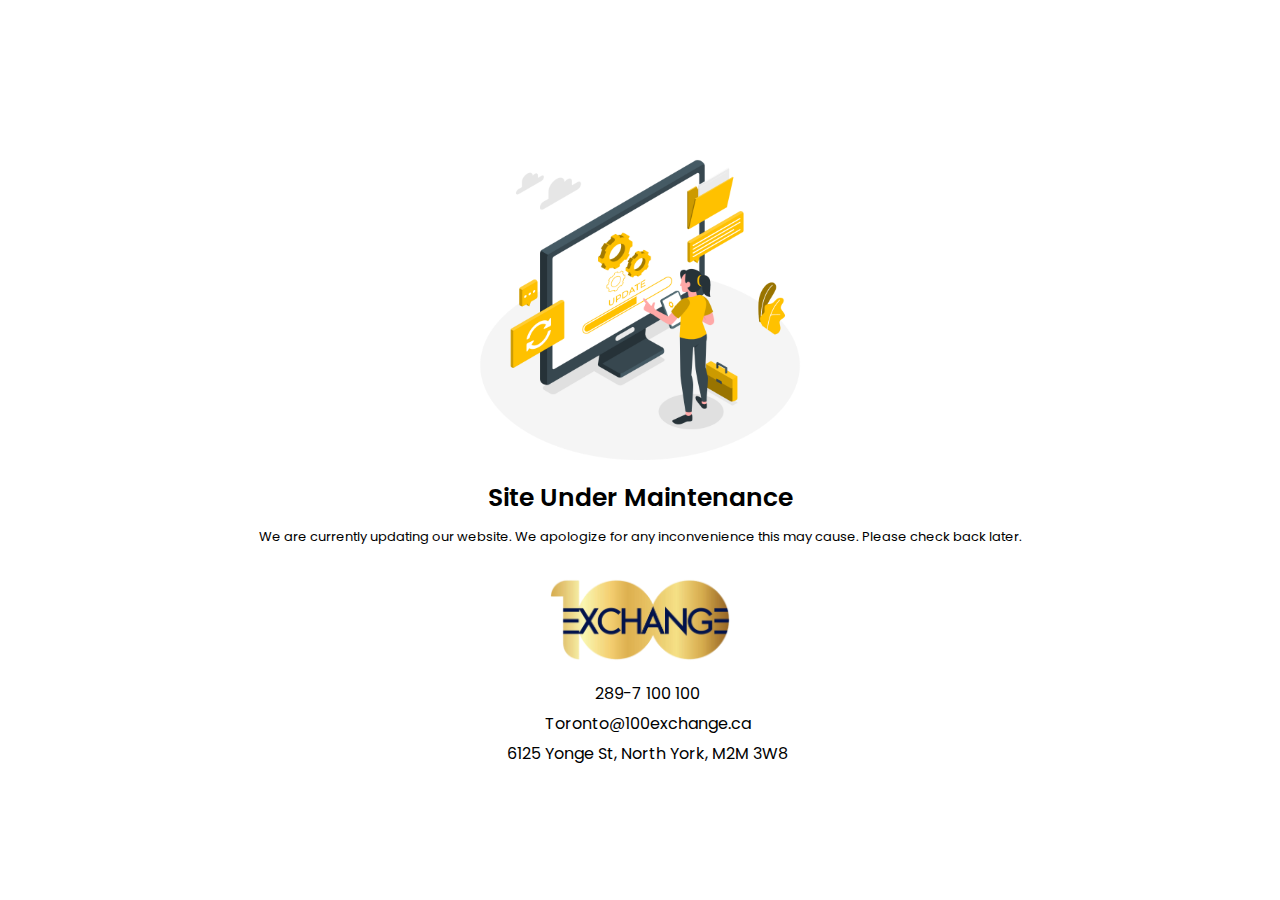
==== index.html @ 79da6fae "Update" ====
<!doctype html><html lang="en"><head><meta charset="UTF-8"><meta name="viewport" content="width=device-width,initial-scale=1"><meta name="description" content="100Ex.ca - An international exchange platform facilitating connections and collaborations across borders, with a focus on fostering relationships in the Middle East and surrounding regions, from its base in Canada, Toronto."><meta property="og:title" content="100Ex.ca"><meta property="og:description" content="An international exchange platform facilitating connections and collaborations across borders, with a focus on fostering relationships in the Middle East and surrounding regions, from its base in Canada, Toronto."><meta property="og:image" content="resources/logo.png"><meta property="og:url" content="https://100ex.ca"><meta name="twitter:card" content="summary_large_image"><meta name="twitter:title" content="100Ex.ca"><meta name="twitter:description" content="An international exchange platform facilitating connections and collaborations across borders, with a focus on fostering relationships in the Middle East and surrounding regions, from its base in Canada, Toronto."><meta name="twitter:image" content="resources/logo.png"><meta name="twitter:domain" content="100ex.ca"><title>100Ex.ca - International Exchange Platform</title><link rel="apple-touch-icon" href="resources/logo.png"/><link rel="shortcut icon" href="resources/logo.png" type="image/x-icon"><link rel="stylesheet" href="https://cdnjs.cloudflare.com/ajax/libs/font-awesome/6.5.1/css/all.min.css" integrity="sha512-DTOQO9RWCH3ppGqcWaEA1BIZOC6xxalwEsw9c2QQeAIftl+Vegovlnee1c9QX4TctnWMn13TZye+giMm8e2LwA==" crossorigin="anonymous" referrerpolicy="no-referrer"/><link rel="manifest" href="/manifest.json"/><link rel="preconnect" href="https://fonts.googleapis.com"><link rel="preconnect" href="https://fonts.gstatic.com" crossorigin><link href="https://fonts.googleapis.com/css2?family=Poppins:ital,wght@0,100;0,200;0,300;0,400;0,500;0,600;0,700;0,800;0,900;1,100;1,200;1,300;1,400;1,500;1,600;1,700;1,800;1,900&display=swap" rel="stylesheet"><title>React App</title><script defer="defer" src="/static/js/main.897bf089.js"></script><link href="/static/css/main.2b6ce184.css" rel="stylesheet"></head><body><noscript>You need to enable JavaScript to run this app.</noscript><div id="root"></div></body></html>
---- static/css/main.2b6ce184.css ----
*{box-sizing:border-box;margin:0;padding:0}body{font-family:Poppins;font-weight:400}.content{align-items:center;display:flex;flex-direction:column;height:100vh;justify-content:center;min-width:400px;padding:50px;text-align:center;width:100%}.content img{width:350px}h1{font-size:25px;font-weight:600}p{font-size:13px;line-height:1.6;margin-top:10px}.contact-info{display:flex;flex-direction:column;margin-top:20px}a{align-items:center;color:inherit;display:flex;justify-content:center;margin-bottom:5px;text-decoration:none}.logo{margin-top:30px;width:180px!important}i{margin-right:5px;padding:5px}
/*# sourceMappingURL=main.2b6ce184.css.map*/
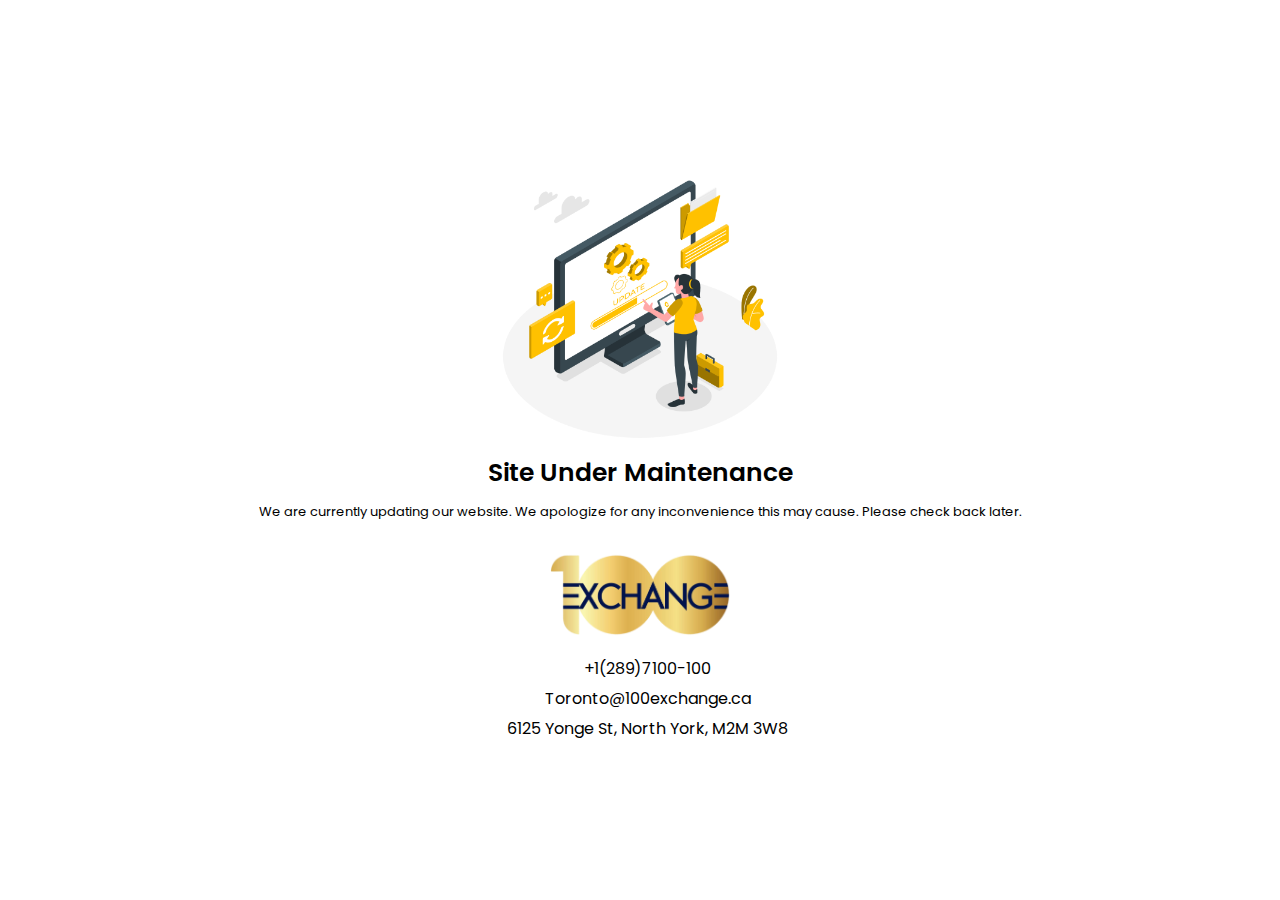
==== commit b1d5bf57: "Update" ====
--- a/index.html
+++ b/index.html
@@ -1 +1 @@
-<!doctype html><html lang="en"><head><meta charset="UTF-8"><meta name="viewport" content="width=device-width,initial-scale=1"><meta name="description" content="100Ex.ca - An international exchange platform facilitating connections and collaborations across borders, with a focus on fostering relationships in the Middle East and surrounding regions, from its base in Canada, Toronto."><meta property="og:title" content="100Ex.ca"><meta property="og:description" content="An international exchange platform facilitating connections and collaborations across borders, with a focus on fostering relationships in the Middle East and surrounding regions, from its base in Canada, Toronto."><meta property="og:image" content="resources/logo.png"><meta property="og:url" content="https://100ex.ca"><meta name="twitter:card" content="summary_large_image"><meta name="twitter:title" content="100Ex.ca"><meta name="twitter:description" content="An international exchange platform facilitating connections and collaborations across borders, with a focus on fostering relationships in the Middle East and surrounding regions, from its base in Canada, Toronto."><meta name="twitter:image" content="resources/logo.png"><meta name="twitter:domain" content="100ex.ca"><title>100Ex.ca - International Exchange Platform</title><link rel="apple-touch-icon" href="resources/logo.png"/><link rel="shortcut icon" href="resources/logo.png" type="image/x-icon"><link rel="stylesheet" href="https://cdnjs.cloudflare.com/ajax/libs/font-awesome/6.5.1/css/all.min.css" integrity="sha512-DTOQO9RWCH3ppGqcWaEA1BIZOC6xxalwEsw9c2QQeAIftl+Vegovlnee1c9QX4TctnWMn13TZye+giMm8e2LwA==" crossorigin="anonymous" referrerpolicy="no-referrer"/><link rel="manifest" href="/manifest.json"/><link rel="preconnect" href="https://fonts.googleapis.com"><link rel="preconnect" href="https://fonts.gstatic.com" crossorigin><link href="https://fonts.googleapis.com/css2?family=Poppins:ital,wght@0,100;0,200;0,300;0,400;0,500;0,600;0,700;0,800;0,900;1,100;1,200;1,300;1,400;1,500;1,600;1,700;1,800;1,900&display=swap" rel="stylesheet"><title>React App</title><script defer="defer" src="/static/js/main.897bf089.js"></script><link href="/static/css/main.2b6ce184.css" rel="stylesheet"></head><body><noscript>You need to enable JavaScript to run this app.</noscript><div id="root"></div></body></html>+<!doctype html><html lang="en"><head><meta charset="UTF-8"><meta name="viewport" content="width=device-width,initial-scale=1"><meta name="description" content="100Ex.ca - An international exchange platform facilitating connections and collaborations across borders, with a focus on fostering relationships in the Middle East and surrounding regions, from its base in Canada, Toronto."><meta property="og:title" content="100Ex.ca"><meta property="og:description" content="An international exchange platform facilitating connections and collaborations across borders, with a focus on fostering relationships in the Middle East and surrounding regions, from its base in Canada, Toronto."><meta property="og:image" content="resources/logo.png"><meta property="og:url" content="https://100ex.ca"><meta name="twitter:card" content="summary_large_image"><meta name="twitter:title" content="100Ex.ca"><meta name="twitter:description" content="An international exchange platform facilitating connections and collaborations across borders, with a focus on fostering relationships in the Middle East and surrounding regions, from its base in Canada, Toronto."><meta name="twitter:image" content="resources/logo.png"><meta name="twitter:domain" content="100ex.ca"><title>100Ex.ca - International Exchange Platform</title><link rel="apple-touch-icon" href="resources/logo.png"/><link rel="shortcut icon" href="resources/logo.png" type="image/x-icon"><link rel="stylesheet" href="https://cdnjs.cloudflare.com/ajax/libs/font-awesome/6.5.1/css/all.min.css" integrity="sha512-DTOQO9RWCH3ppGqcWaEA1BIZOC6xxalwEsw9c2QQeAIftl+Vegovlnee1c9QX4TctnWMn13TZye+giMm8e2LwA==" crossorigin="anonymous" referrerpolicy="no-referrer"/><link rel="manifest" href="/manifest.json"/><link rel="preconnect" href="https://fonts.googleapis.com"><link rel="preconnect" href="https://fonts.gstatic.com" crossorigin><link href="https://fonts.googleapis.com/css2?family=Poppins:ital,wght@0,100;0,200;0,300;0,400;0,500;0,600;0,700;0,800;0,900;1,100;1,200;1,300;1,400;1,500;1,600;1,700;1,800;1,900&display=swap" rel="stylesheet"><title>React App</title><script defer="defer" src="/static/js/main.4b58e3e0.js"></script><link href="/static/css/main.1e93deb5.css" rel="stylesheet"></head><body><noscript>You need to enable JavaScript to run this app.</noscript><div id="root"></div></body></html>--- a/static/css/main.1e93deb5.css
+++ b/static/css/main.1e93deb5.css
@@ -0,0 +1,2 @@
+*{box-sizing:border-box;margin:0;padding:0}body{font-family:Poppins;font-weight:400}.content{align-items:center;display:flex;flex-direction:column;height:100vh;justify-content:center;min-width:400px;padding:50px;text-align:center;width:100%}.content img{width:300px}h1{font-size:25px;font-weight:600}p{font-size:13px;line-height:1.6;margin-top:10px}.contact-info{display:flex;flex-direction:column;margin-top:20px}a{align-items:center;color:inherit;display:flex;justify-content:center;margin-bottom:5px;text-decoration:none}.logo{margin-top:30px;width:180px!important}i{margin-right:5px;padding:5px}
+/*# sourceMappingURL=main.1e93deb5.css.map*/